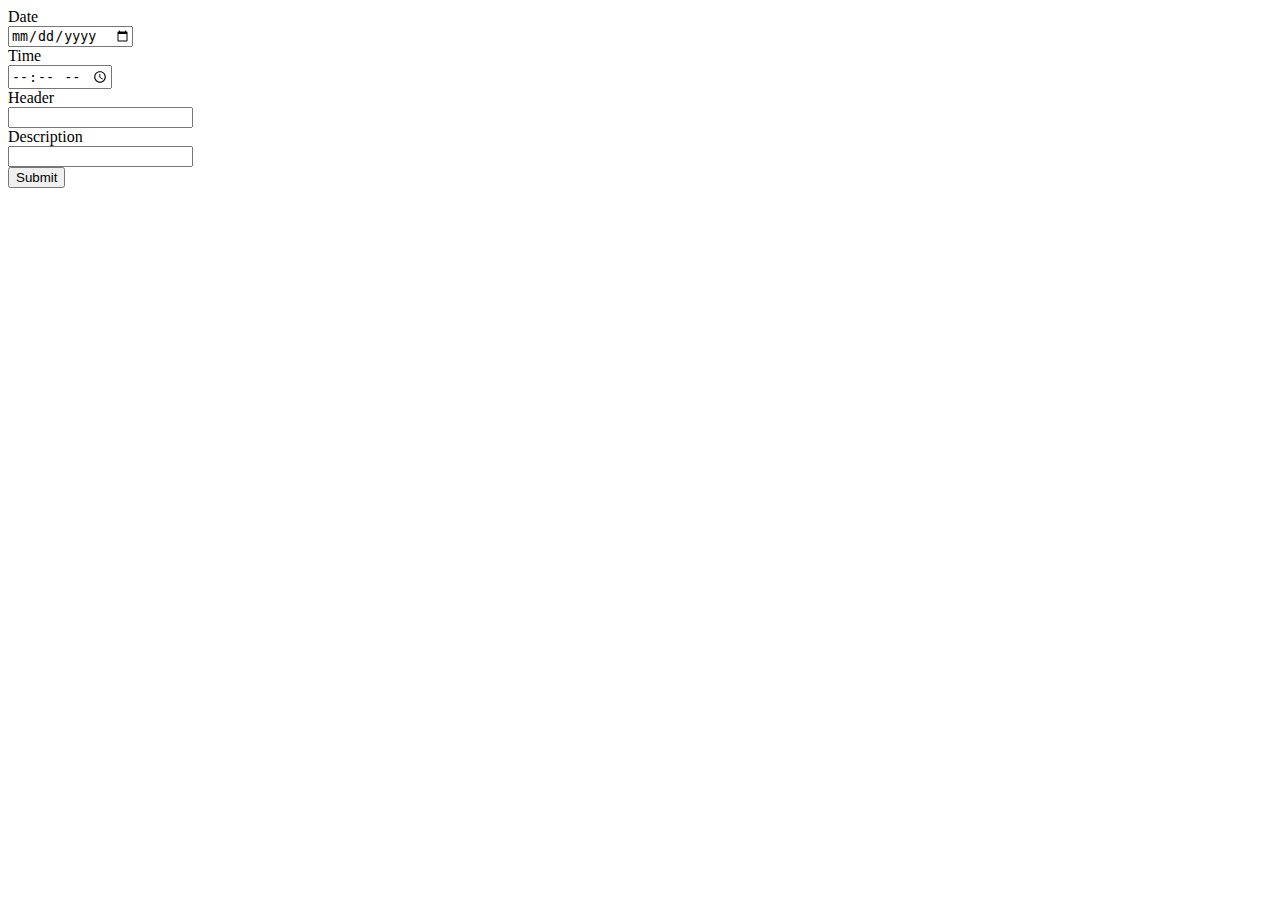
==== frontend/index.html @ 25440b99 "test" ====
<!DOCTYPE html>
<html lang="en">
<head>
    <meta charset="UTF-8">
    <title>Test</title>
</head>
<body>
<script src="app.js" type="module"></script>
    <form method="post" id="event-form">
        <label for="date">Date</label><br>
        <input type="date" id="date" name="date"><br>

        <label for="time">Time</label><br>
        <input type="time" id="time" name="time"><br>

        <label for="header">Header</label><br>
        <input type="text" id="header" name="header"><br>

        <label for="description">Description</label><br>
        <input type="text" id="description" name="description"><br>

        <input type="submit" value="Submit">
    </form>
</body>
</html>
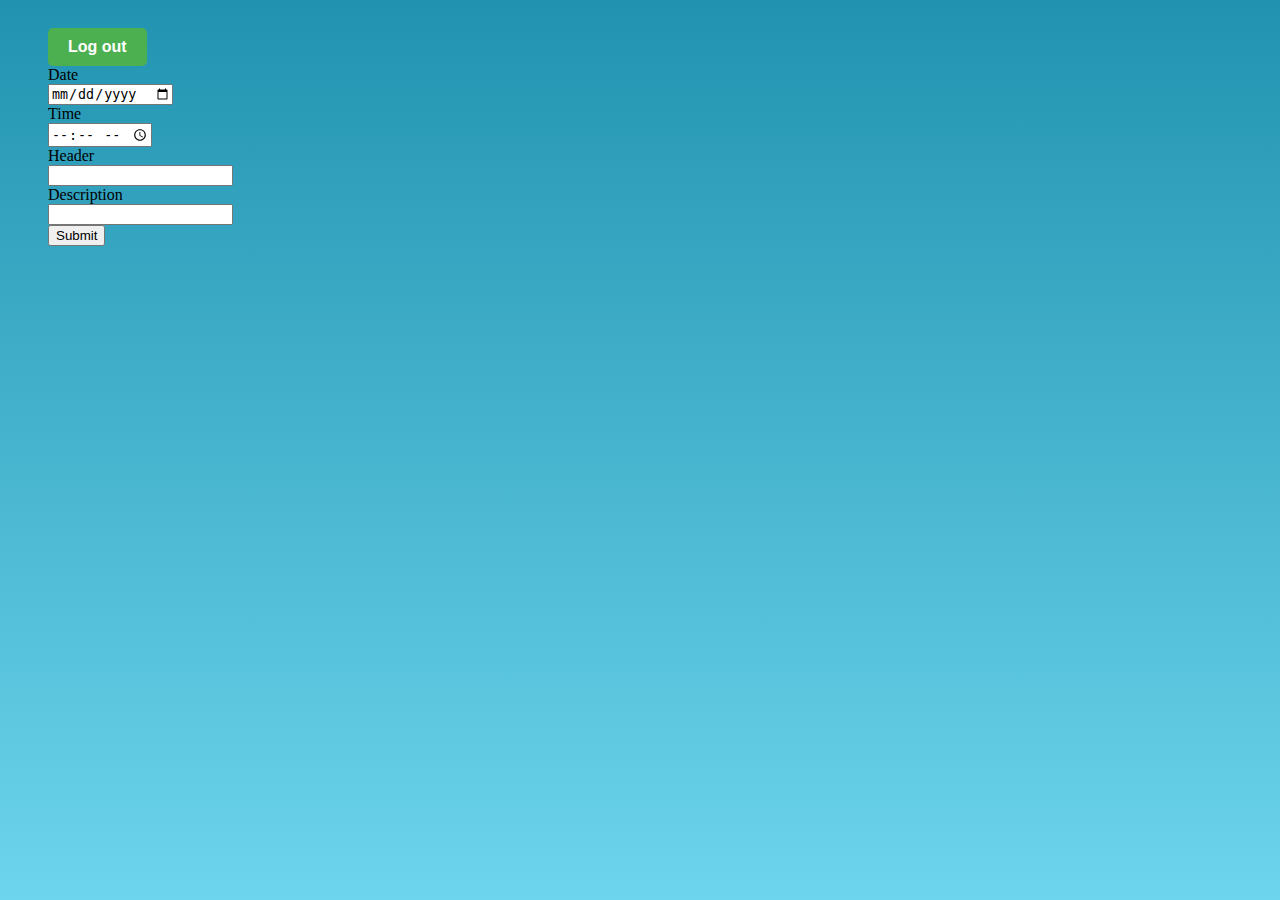
==== commit a666ae0b: "Add CSS and end main code" ====
--- a/frontend/index.html
+++ b/frontend/index.html
@@ -1,11 +1,14 @@
 <!DOCTYPE html>
 <html lang="en">
 <head>
+    <link rel="stylesheet" href="../static/style.css">
     <meta charset="UTF-8">
     <title>Test</title>
+    <script src="app.js" type="module"></script>
 </head>
 <body>
-<script src="app.js" type="module"></script>
+<button class="button", id="logoutButton">Log out</button>
+<div id="display-events"></div>
     <form method="post" id="event-form">
         <label for="date">Date</label><br>
         <input type="date" id="date" name="date"><br>
--- a/static/style.css
+++ b/static/style.css
@@ -0,0 +1,32 @@
+html {
+  max-width: 1200px;
+  margin: 0 auto;
+  padding: 20px;
+  background: linear-gradient(#2193b0, #6dd5ed) fixed;
+}
+
+/* стилі для кнопок */
+button {
+  display: inline-block;
+  padding: 10px 20px;
+  background-color: #4CAF50;
+  color: #fff;
+  font-size: 16px;
+  font-weight: bold;
+  text-align: center;
+  text-decoration: none;
+  border-radius: 5px;
+  border: none;
+  cursor: pointer;
+  transition: all 0.3s ease-in-out;
+}
+
+/* стилі для кнопок при наведенні */
+button:hover {
+  background-color: #3e8e41;
+}
+
+/* стилі для кнопок при натисканні */
+button:active {
+  background-color: #2e6b3f;
+}